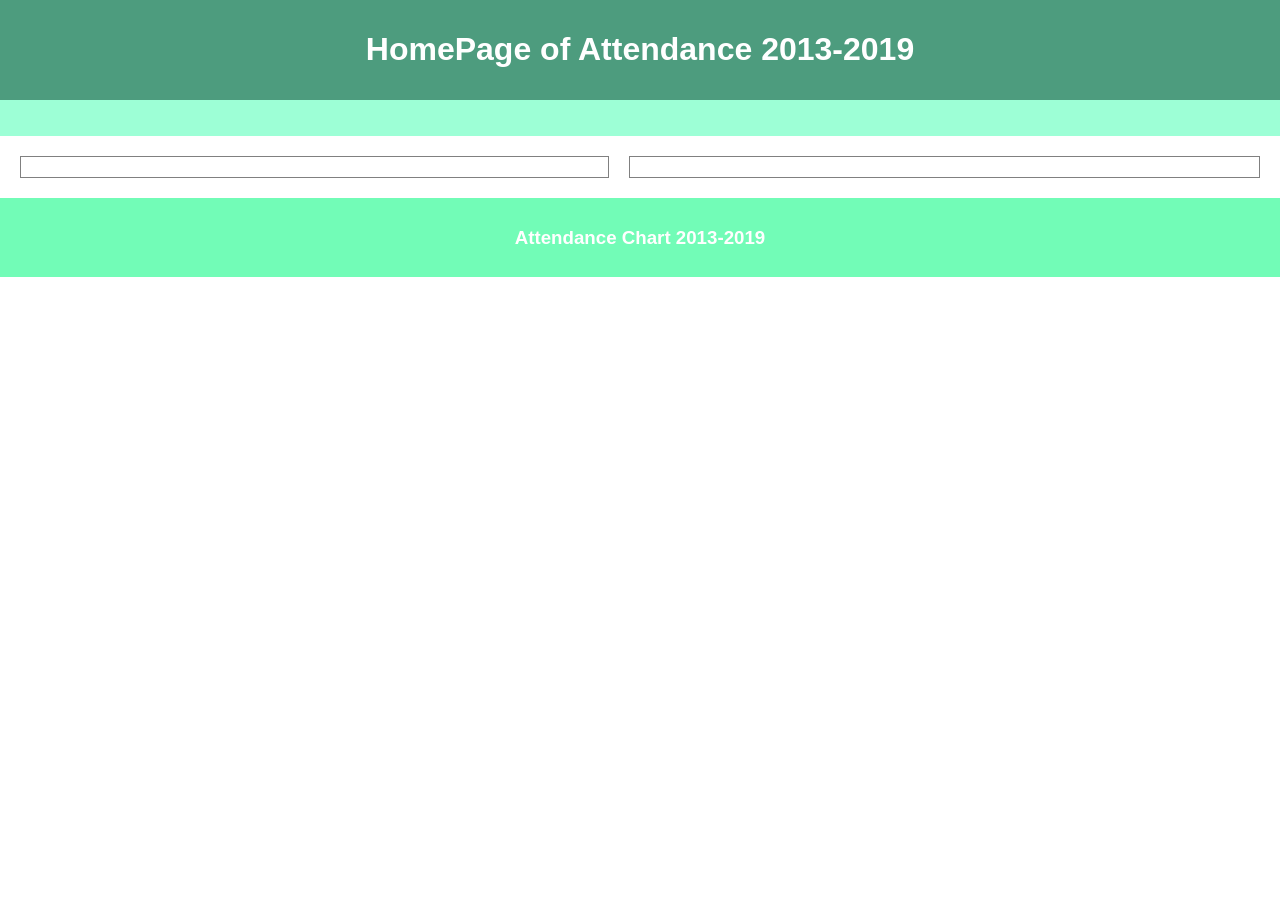
==== Attendance_Results_2013_2019_EthanB/analysis.html @ 546375f1 "sdafas" ====
<!DOCTYPE html>
<html>

  <head>
    <meta charset="utf-8">
    <meta name="viewport" content="width=device-width">
    <title>2013-2019 Attendance Analysis</title>
    <!-- Import libraries and link files  -->
    <link href="style.css" rel="stylesheet" type="text/css"/>
    <link href="c3.css" rel="stylesheet" type="text/css" />
    <script src="c3.js"></script>
    <script src="d3.js"></script>
    <script src="helper.js"></script>  
    <script src="script.js"></script>
  </head>

  <body onload="init()">
    <div id="banner" class="container center">
      <h1>HomePage of Attendance 2013-2019</h1>
    </div>
    <div class="container subbanner">
      <div>
        <p></p>
       </div>
    </div>
    <div class="container">
      <div id="panel">
        
        <div class="card">
        
        </div>

      </div>
      
      <div class="card">
       <div id="chart"></div> <!-- div for chart -->
      </div>
    </div>

    <div id="footer" class="container center">
      <h3>Attendance Chart 2013-2019</h3>
    </div>  
  </body>
</html>
---- Attendance_Results_2013_2019_EthanB/style.css ----
html,body{
  margin:0 auto;
  font-family:Arial;
}
.container{
  display:flex;
  padding:10px;
}
.center{
  justify-content:center;
  align-items:center;
}

nav{
  background-color:rgb(161, 241, 165);
}
nav a{
  color:black;
  padding:10px;
  flex:1;
  text-decoration:none;
  text-align:center;
}
nav a:hover{
  color:white;
}
.subbanner{
  background-color:rgb(157, 255, 214);
}
#banner{
  background-color:rgb(77, 156, 126);
  color:white;
}
#footer{
  background-color:rgb(114, 252, 183);
  color:white;
  /*position:fixed;*/
  left: 0;
  right: 0;
  bottom:0px;
}
 
.card{
  flex:1;
  margin:10px;
  padding:10px;
  border:1px solid gray;
  text-align:center;
}

.highlight{
  font-style:italic;
  color:rgb(0, 255, 179);
}
.heading{
  font-weight:bold;
}
.button{
  text-decoration:none;
  background-color:rgb(40, 255, 12);
  color:white;
  border-radius:4px;
  padding:6px;
  box-shadow:2px 2px 2px black;
}
.button:hover{
  background-color:rgb(114, 253, 149);
}
#panel{
  flex:1;
}
.flash{
  max-width:200px;
}
.card img{
  height:100px;
}
#output{
  flex-wrap:wrap;
}
---- Attendance_Results_2013_2019_EthanB/c3.css ----
/*-- Chart --*/

.c3 svg {
  font: 10px sans-serif;
  -webkit-tap-highlight-color: rgba(0, 0, 0, 0);
}

.c3 path, .c3 line {
  fill: none;
  stroke: #000;
}

.c3 text {
  -webkit-user-select: none;
  -moz-user-select: none;
  user-select: none;
}

.c3-legend-item-tile,
.c3-xgrid-focus,
.c3-ygrid,
.c3-event-rect,
.c3-bars path {
  shape-rendering: crispEdges;
}

.c3-chart-arc path {
  stroke: #fff;
}

.c3-chart-arc rect {
  stroke: white;
  stroke-width: 1;
}

.c3-chart-arc text {
  fill: #fff;
  font-size: 13px;
}

/*-- Axis --*/
/*-- Grid --*/
.c3-grid line {
  stroke: #aaa;
}

.c3-grid text {
  fill: #aaa;
}

.c3-xgrid, .c3-ygrid {
  stroke-dasharray: 3 3;
}

/*-- Text on Chart --*/
.c3-text.c3-empty {
  fill: #808080;
  font-size: 2em;
}

/*-- Line --*/
.c3-line {
  stroke-width: 1px;
}

/*-- Point --*/
.c3-circle {
  fill: currentColor;
}

.c3-circle._expanded_ {
  stroke-width: 1px;
  stroke: white;
}

.c3-selected-circle {
  fill: white;
  stroke-width: 2px;
}

/*-- Bar --*/
.c3-bar {
  stroke-width: 0;
}

.c3-bar._expanded_ {
  fill-opacity: 1;
  fill-opacity: 0.75;
}

/*-- Focus --*/
.c3-target.c3-focused {
  opacity: 1;
}

.c3-target.c3-focused path.c3-line, .c3-target.c3-focused path.c3-step {
  stroke-width: 2px;
}

.c3-target.c3-defocused {
  opacity: 0.3 !important;
}

/*-- Region --*/
.c3-region {
  fill: steelblue;
  fill-opacity: 0.1;
}
.c3-region text {
  fill-opacity: 1;
}

/*-- Brush --*/
.c3-brush .extent {
  fill-opacity: 0.1;
}

/*-- Select - Drag --*/
/*-- Legend --*/
.c3-legend-item {
  font-size: 12px;
}

.c3-legend-item-hidden {
  opacity: 0.15;
}

.c3-legend-background {
  opacity: 0.75;
  fill: white;
  stroke: lightgray;
  stroke-width: 1;
}

/*-- Title --*/
.c3-title {
  font: 14px sans-serif;
}

/*-- Tooltip --*/
.c3-tooltip-container {
  z-index: 10;
}

.c3-tooltip {
  border-collapse: collapse;
  border-spacing: 0;
  background-color: #fff;
  empty-cells: show;
  -webkit-box-shadow: 7px 7px 12px -9px #777777;
  -moz-box-shadow: 7px 7px 12px -9px #777777;
  box-shadow: 7px 7px 12px -9px #777777;
  opacity: 0.9;
}

.c3-tooltip tr {
  border: 1px solid #CCC;
}

.c3-tooltip th {
  background-color: #aaa;
  font-size: 14px;
  padding: 2px 5px;
  text-align: left;
  color: #FFF;
}

.c3-tooltip td {
  font-size: 13px;
  padding: 3px 6px;
  background-color: #fff;
  border-left: 1px dotted #999;
}

.c3-tooltip td > span {
  display: inline-block;
  width: 10px;
  height: 10px;
  margin-right: 6px;
}

.c3-tooltip .value {
  text-align: right;
}

/*-- Area --*/
.c3-area {
  stroke-width: 0;
  opacity: 0.2;
}

/*-- Arc --*/
.c3-chart-arcs-title {
  dominant-baseline: middle;
  font-size: 1.3em;
}

.c3-chart-arcs .c3-chart-arcs-background {
  fill: #e0e0e0;
  stroke: #FFF;
}

.c3-chart-arcs .c3-chart-arcs-gauge-unit {
  fill: #000;
  font-size: 16px;
}

.c3-chart-arcs .c3-chart-arcs-gauge-max {
  fill: #777;
}

.c3-chart-arcs .c3-chart-arcs-gauge-min {
  fill: #777;
}

.c3-chart-arc .c3-gauge-value {
  fill: #000;
  /*  font-size: 28px !important;*/
}

.c3-chart-arc.c3-target g path {
  opacity: 1;
}

.c3-chart-arc.c3-target.c3-focused g path {
  opacity: 1;
}

/*-- Zoom --*/
.c3-drag-zoom.enabled {
  pointer-events: all !important;
  visibility: visible;
}

.c3-drag-zoom.disabled {
  pointer-events: none !important;
  visibility: hidden;
}

.c3-drag-zoom .extent {
  fill-opacity: 0.1;
}
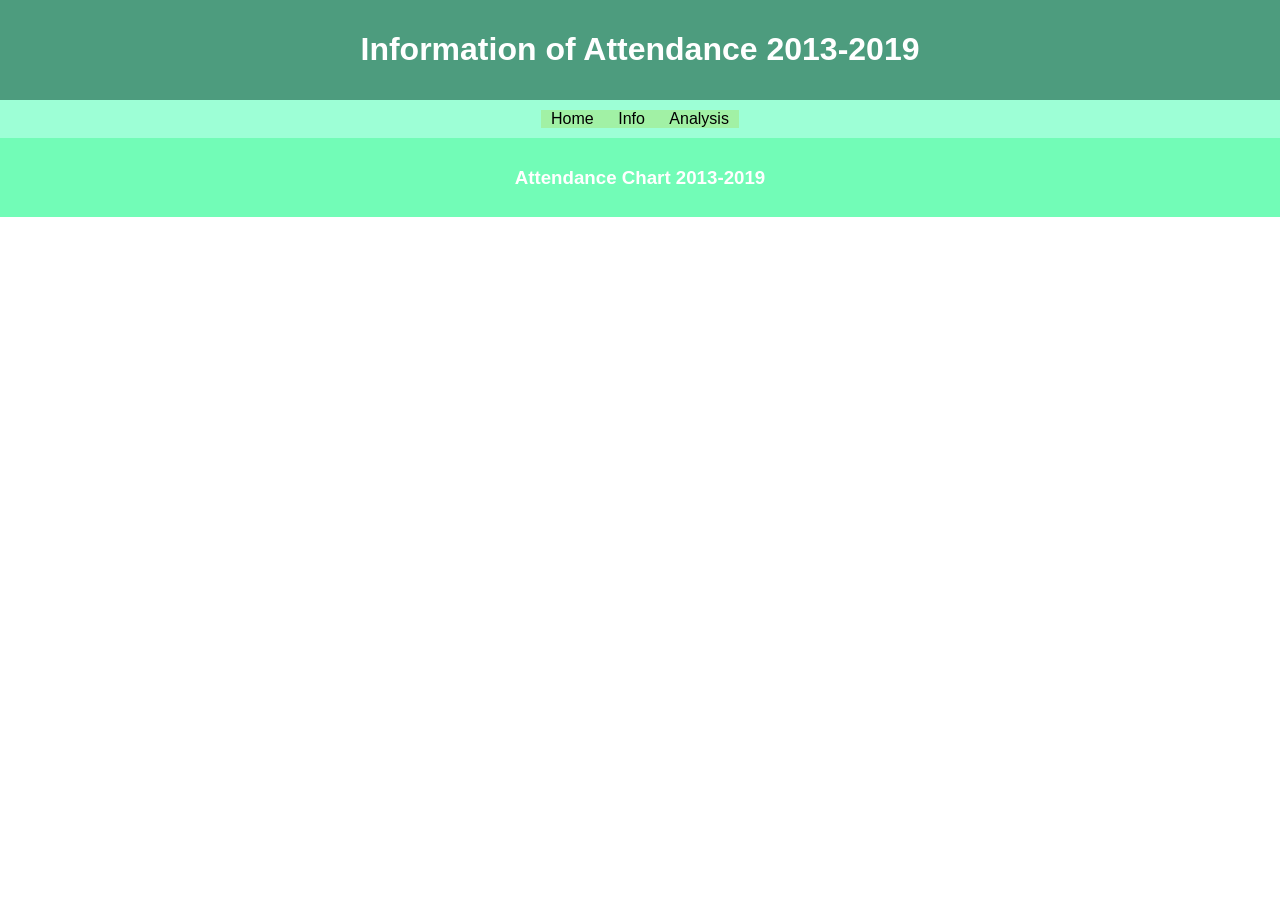
==== commit 4ea523dc: "sdafwa" ====
--- a/Attendance_Results_2013_2019_EthanB/analysis.html
+++ b/Attendance_Results_2013_2019_EthanB/analysis.html
@@ -4,42 +4,33 @@
   <head>
     <meta charset="utf-8">
     <meta name="viewport" content="width=device-width">
-    <title>2013-2019 Attendance Analysis</title>
+    <title>Information for 2013-2019 Attendance</title>
     <!-- Import libraries and link files  -->
     <link href="style.css" rel="stylesheet" type="text/css"/>
     <link href="c3.css" rel="stylesheet" type="text/css" />
     <script src="c3.js"></script>
     <script src="d3.js"></script>
+    <script src="fillDropDown.js"></script>  
     <script src="helper.js"></script>  
     <script src="script.js"></script>
   </head>
-
+  
   <body onload="init()">
     <div id="banner" class="container center">
-      <h1>HomePage of Attendance 2013-2019</h1>
+      <h1>Information of Attendance 2013-2019</h1>
     </div>
-    <div class="container subbanner">
-      <div>
-        <p></p>
-       </div>
+    <div class="container center subbanner">
+      <nav>
+        <a href="index.html">Home</a>
+        <a href="information.html">Info</a>
+        <a href="analysis.html">Analysis</a>
+      </nav>
     </div>
-    <div class="container">
-      <div id="panel">
-        
-        <div class="card">
-        
-        </div>
 
-      </div>
-      
-      <div class="card">
-       <div id="chart"></div> <!-- div for chart -->
-      </div>
-    </div>
+    <div id="output"></div>
 
     <div id="footer" class="container center">
       <h3>Attendance Chart 2013-2019</h3>
     </div>  
   </body>
-</html>
-  +</html>
--- a/Attendance_Results_2013_2019_EthanB/style.css
+++ b/Attendance_Results_2013_2019_EthanB/style.css
@@ -77,4 +77,8 @@
 }
 #output{
   flex-wrap:wrap;
+}
+
+.fitted{
+  max-width:200px;
 }
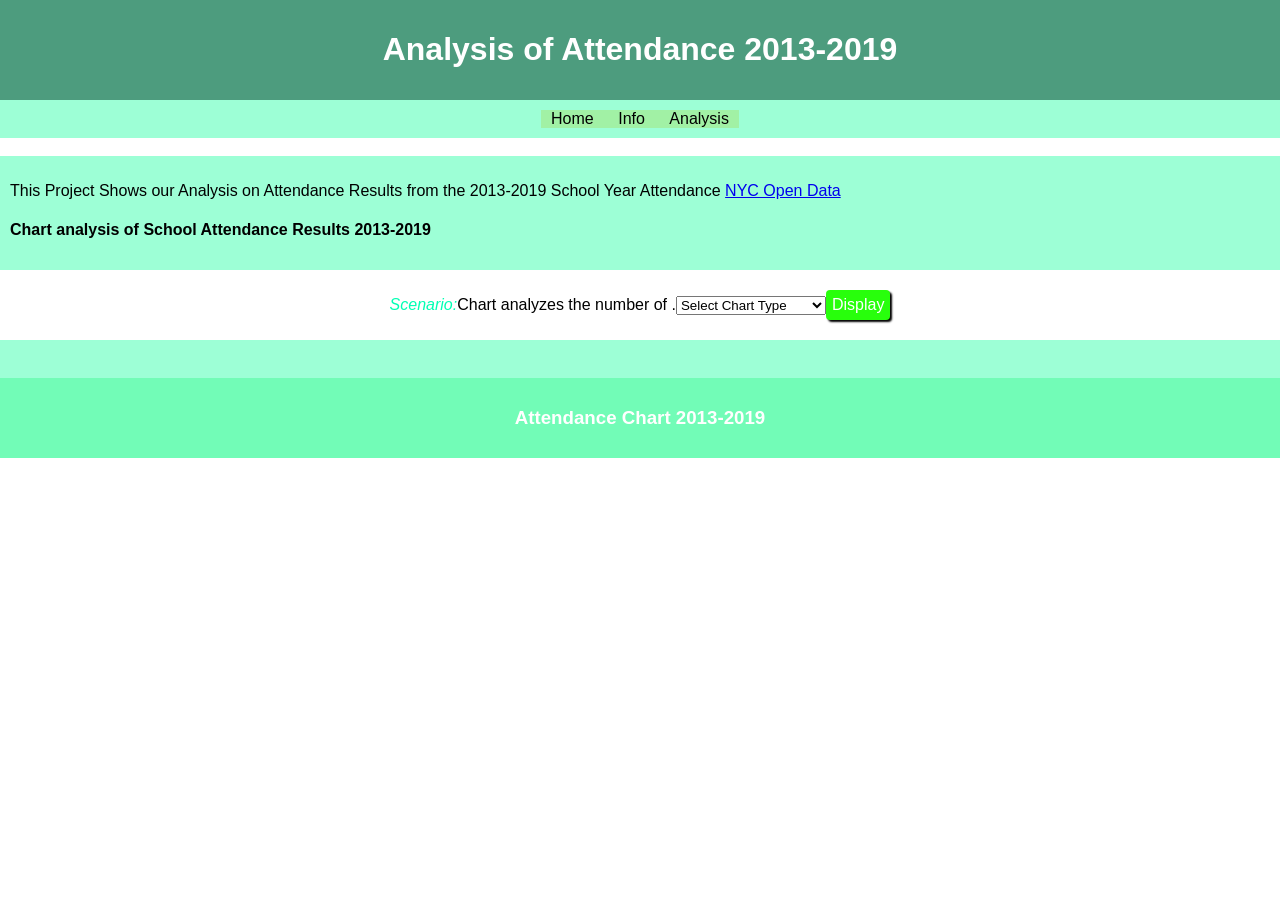
==== commit 5117c832: "weqsd" ====
--- a/Attendance_Results_2013_2019_EthanB/analysis.html
+++ b/Attendance_Results_2013_2019_EthanB/analysis.html
@@ -10,14 +10,13 @@
     <link href="c3.css" rel="stylesheet" type="text/css" />
     <script src="c3.js"></script>
     <script src="d3.js"></script>
-    <script src="fillDropDown.js"></script>  
     <script src="helper.js"></script>  
-    <script src="script.js"></script>
+    <script src="script2.js"></script>
   </head>
   
   <body onload="init()">
     <div id="banner" class="container center">
-      <h1>Information of Attendance 2013-2019</h1>
+      <h1>Analysis of Attendance 2013-2019</h1>
     </div>
     <div class="container center subbanner">
       <nav>
@@ -26,6 +25,26 @@
         <a href="analysis.html">Analysis</a>
       </nav>
     </div>
+    <br>
+    <div class="container subbanner">
+      <div>
+        <p>This Project Shows our Analysis on Attendance Results from the 2013-2019 School Year Attendance <a href="https://opendata.cityofnewyork.us/">NYC Open Data</a></p>
+        <h4> Chart analysis of School Attendance Results 2013-2019</h4>
+       </div>
+    </div>
+
+    <div class="container center">
+      <p><span class="highlight">Scenario:</span>Chart analyzes the number of .</p>
+      <select id="chartType" style="width:150px;">
+        <option>Select Chart Type</option>
+        <option value="bar">Bar</option>
+        <option value="pie">Pie</option>
+        <option value="donut">Donut</option>
+      </select>
+      <a class="button" onclick="ByAttendanceResult()"> Display </a>
+    </div>
+    
+    <div class="container subbanner"><br></div>
 
     <div id="output"></div>
 
@@ -33,4 +52,4 @@
       <h3>Attendance Chart 2013-2019</h3>
     </div>  
   </body>
-</html>+</html
